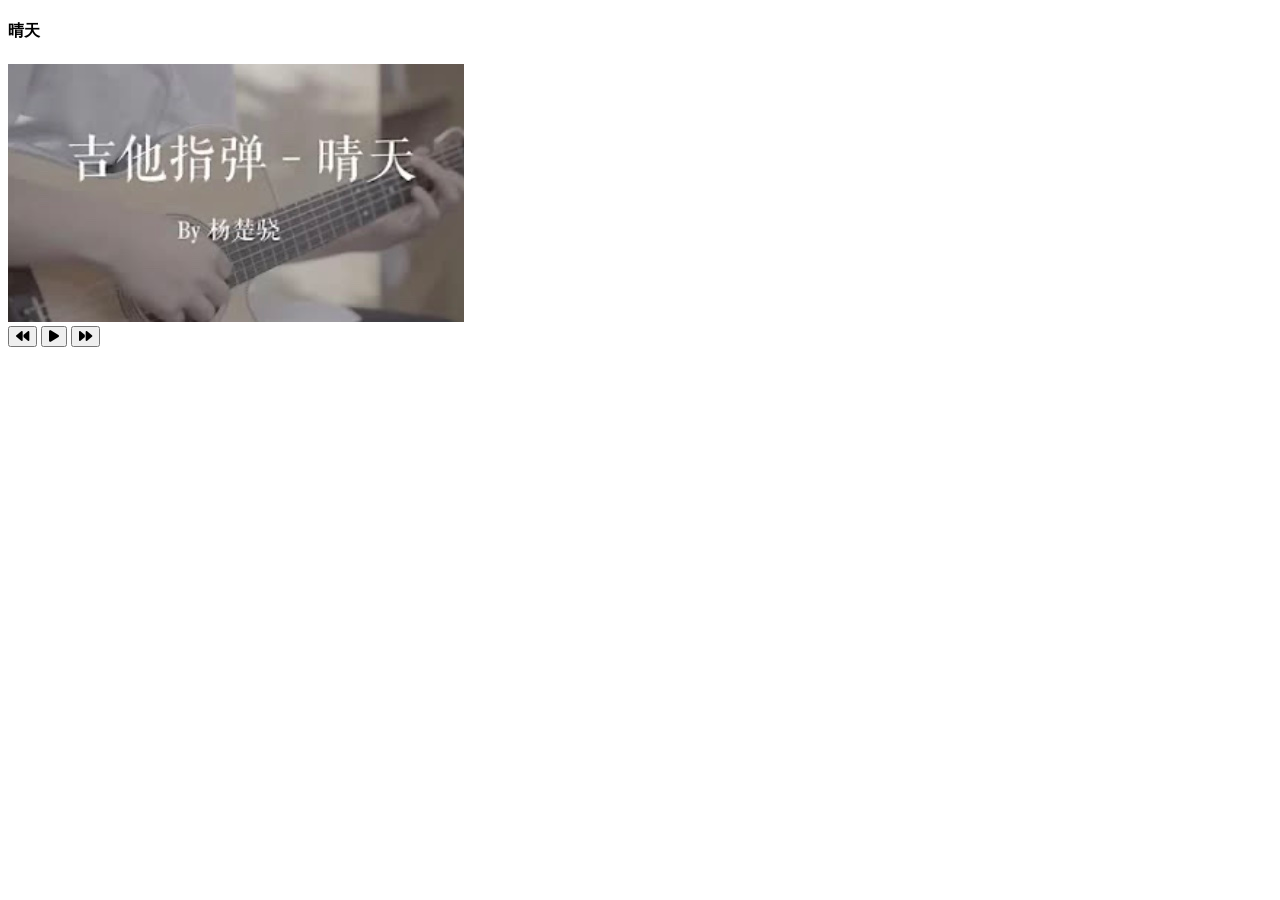
==== index.html @ 93a7fde6 "Rename myVersion/index.html to index.html" ====
<!DOCTYPE html>
<html lang="en">
  <head>
    <meta charset="UTF-8" />
    <meta http-equiv="X-UA-Compatible" content="IE=edge" />
    <meta name="viewport" content="width=device-width, initial-scale=1.0" />
    <title>Document</title>
    <link rel="stylesheet" href="./style.css" />
    <link
      rel="stylesheet"
      href="https://cdnjs.cloudflare.com/ajax/libs/font-awesome/6.1.1/css/all.min.css"
      integrity="sha512-KfkfwYDsLkIlwQp6LFnl8zNdLGxu9YAA1QvwINks4PhcElQSvqcyVLLD9aMhXd13uQjoXtEKNosOWaZqXgel0g=="
      crossorigin="anonymous"
      referrerpolicy="no-referrer"
    />
  </head>
  <body>
    <div class="music-container" id="music-container">
      <div class="music-info">
        <h4 id="title">晴天</h4>
        <div class="progress-container" id="progress-container">
          <div id="progress" class="progress"></div>
        </div>
      </div>

      <audio src="../music/晴天.mp3" id="audio"></audio>

      <div class="img-container">
        <img
          src="../images/晴天.jpg"
          alt="music-cover"
          class="img-container"
          id="cover"
        />
      </div>

      <div class="navigation">
        <button class="action-btn" id="prev">
          <i class="fas fa-backward"></i>
        </button>
        <button class="action-btn" id="play">
          <i class="fas fa-play"></i>
        </button>
        <button class="action-btn" id="next">
          <i class="fas fa-forward"></i>
        </button>
      </div>
    </div>
    <script src="./app.js"></script>
  </body>
</html>
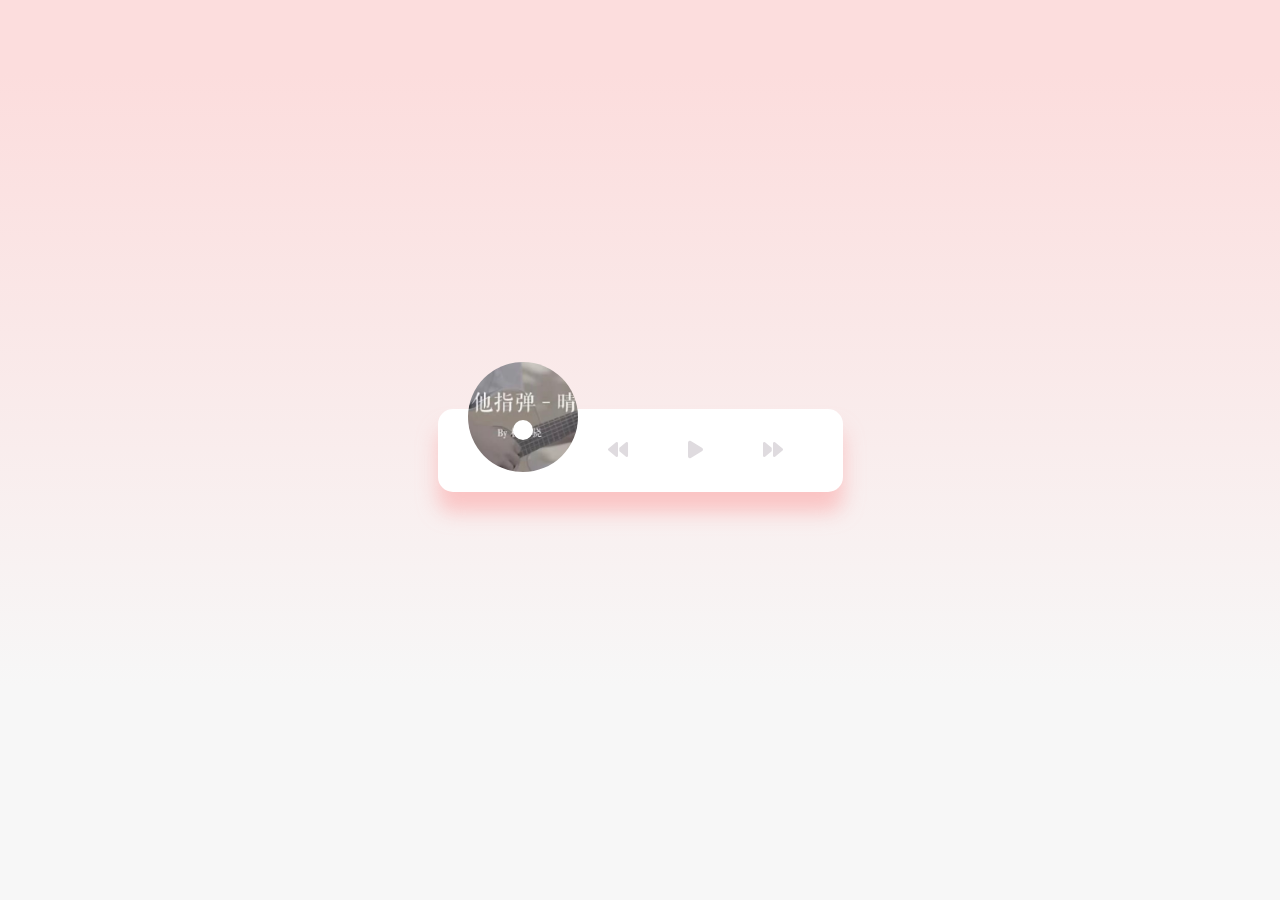
==== commit f26b25ff: "Update index.html" ====
--- a/index.html
+++ b/index.html
@@ -23,11 +23,11 @@
         </div>
       </div>
 
-      <audio src="../music/晴天.mp3" id="audio"></audio>
+      <audio src="./music/晴天.mp3" id="audio"></audio>
 
       <div class="img-container">
         <img
-          src="../images/晴天.jpg"
+          src="./images/晴天.jpg"
           alt="music-cover"
           class="img-container"
           id="cover"
--- a/style.css
+++ b/style.css
@@ -0,0 +1,140 @@
+@import url("https://fonts.googleapis.com/css2?family=Lato&display=swap");
+
+* {
+  box-sizing: border-box;
+}
+
+body {
+  height: 100vh;
+  margin: 0;
+  font-family: "Lato", sans-serif;
+  background-image: linear-gradient(
+    0deg,
+    rgb(247, 247, 247) 23.8%,
+    rgb(252, 221, 221) 92%
+  );
+  display: flex;
+  flex-direction: column;
+  justify-content: center;
+  align-items: center;
+}
+
+.music-container {
+  background-color: #fff;
+  border-radius: 15px;
+  box-shadow: 0 20px 20px 0 rgba(252, 169, 169, 0.6);
+  display: flex;
+  padding: 20px 30px;
+  position: relative;
+  margin: 100px 0;
+  z-index: 10;
+}
+
+.img-container {
+  position: relative;
+  width: 110px;
+}
+
+.img-container::after {
+  content: "";
+  background-color: #fff;
+  height: 20px;
+  width: 20px;
+  position: absolute;
+  left: 50%;
+  bottom: 50%;
+  border-radius: 50%;
+  transform: translate(-50%, -50%);
+}
+
+.img-container img {
+  width: inherit;
+  height: 110px;
+  border-radius: 50%;
+  object-fit: cover;
+  position: absolute;
+  bottom: 0;
+  left: 0;
+  animation: rotate 3s linear infinite;
+  animation-play-state: paused;
+}
+
+.music-container.play .img-container img {
+  animation-play-state: running;
+}
+
+@keyframes rotate {
+  from {
+    transform: rotate(0deg);
+  }
+
+  to {
+    transform: rotate(360deg);
+  }
+}
+
+.navigation {
+  display: flex;
+  align-items: center;
+  justify-content: center;
+  z-index: 1;
+}
+
+.action-btn {
+  background-color: #fff;
+  border: 0;
+  color: #dfdbdf;
+  font-size: 20px;
+  cursor: pointer;
+  padding: 10px;
+  margin: 0 20px;
+}
+
+.action-btn.action-btn-big {
+  color: #cdc2d0;
+  font-size: 30px;
+}
+
+.action-btn:focus {
+  outline: 0;
+}
+
+.music-info {
+  background-color: rgba(255, 255, 255, 0.5);
+  border-radius: 15px 15px 0 0;
+  position: absolute;
+  top: 0;
+  left: 20px;
+  width: calc(100% - 40px);
+  padding: 10px 10px 10px 150px;
+  opacity: 0;
+  transform: translateY(0%);
+  transition: transform 0.3s ease-in, opacity 0.3s ease-in;
+  z-index: 0;
+}
+
+.music-info h4 {
+  margin: 0;
+}
+
+.music-container.play .music-info {
+  opacity: 1;
+  transform: translateY(-100%);
+}
+
+.progress-container {
+  background: white;
+  border-radius: 5px;
+  cursor: pointer;
+  margin: 10px 0;
+  height: 4px;
+  width: 100%;
+}
+
+.progress {
+  background-color: #fe8daa;
+  border-radius: 5px;
+  height: 100%;
+  width: 0%;
+  transition: width 0.1s liear;
+}
